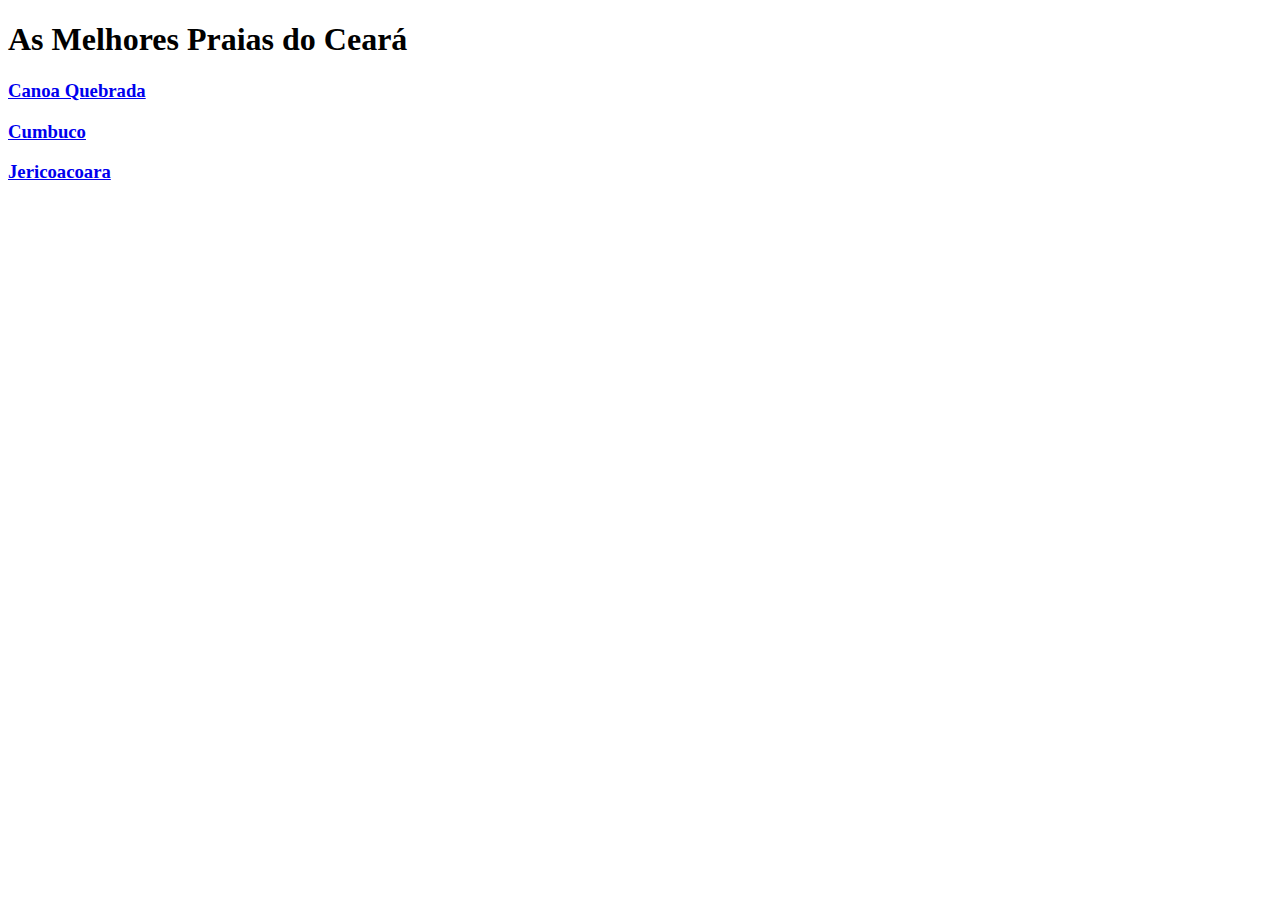
==== index.html @ 6436f300 "index.html" ====
<!DOCTYPE html>
<head>
<title>Praias do Ceará</title>
<link rel="stylesheet" type="text/css" href="estilo.css"/>
</head>
<body>

<h1>As Melhores Praias do Ceará</h1>

<h3><a href="canoa.html">Canoa Quebrada</a></h3>
<h3><a href="cumbuco.html">Cumbuco</a></h3>
<h3><a href="jeri.html">Jericoacoara</a></h3>

</body>
</html>
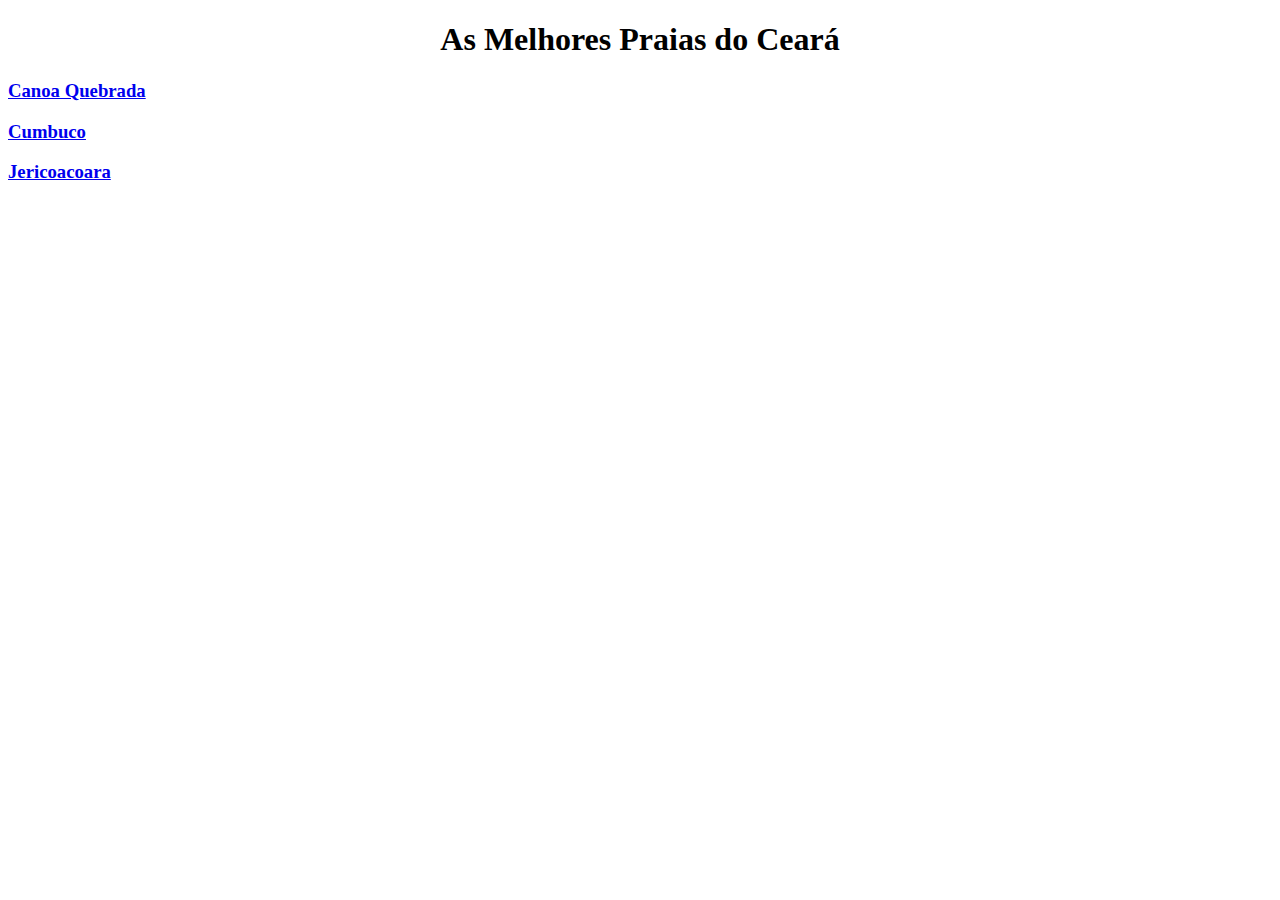
==== commit e1f12f0e: "praias_ceara" ====
--- a/index.html
+++ b/index.html
@@ -1,15 +1,15 @@
-<!DOCTYPE html>
-<head>
-<title>Praias do Ceará</title>
-<link rel="stylesheet" type="text/css" href="estilo.css"/>
-</head>
-<body>
-
-<h1>As Melhores Praias do Ceará</h1>
-
-<h3><a href="canoa.html">Canoa Quebrada</a></h3>
-<h3><a href="cumbuco.html">Cumbuco</a></h3>
-<h3><a href="jeri.html">Jericoacoara</a></h3>
-
-</body>
-</html>
+<!DOCTYPE html>
+<head>
+<title>Praias do Ceará</title>
+<link rel="stylesheet" type="text/css" href="estilo.css"/>
+</head>
+<body>
+
+<h1>As Melhores Praias do Ceará</h1>
+
+<h3><a href="canoa.html">Canoa Quebrada</a></h3>
+<h3><a href="cumbuco.html">Cumbuco</a></h3>
+<h3><a href="jeri.html">Jericoacoara</a></h3>
+
+</body>
+</html>
--- a/estilo.css
+++ b/estilo.css
@@ -0,0 +1,32 @@
+body{
+	margin: 0px 112px 0px 112px
+	background-image: url(".../praias.jpg");
+}
+
+h1{
+	text-align: center;
+	font-family: arial,verdana,sans-serif
+	font-variant:small-caps;
+	background-color: "orange";
+}
+p{
+	text-align: justify;
+	background-color: "#ffffff;"
+	padding:5px 10px 5px 10px;
+
+}
+a:visited {
+	color: red;
+	text-decoration:nome;
+}
+a:hover {
+	color:green;
+	font: italic small-caps;
+	background-color: "#ffffff";
+	text-decoration:nome;
+}
+#imagens{
+	border: medium ridge gold;
+	background-color: "cyan";
+	padding:3px 6px 0px 6px;
+}